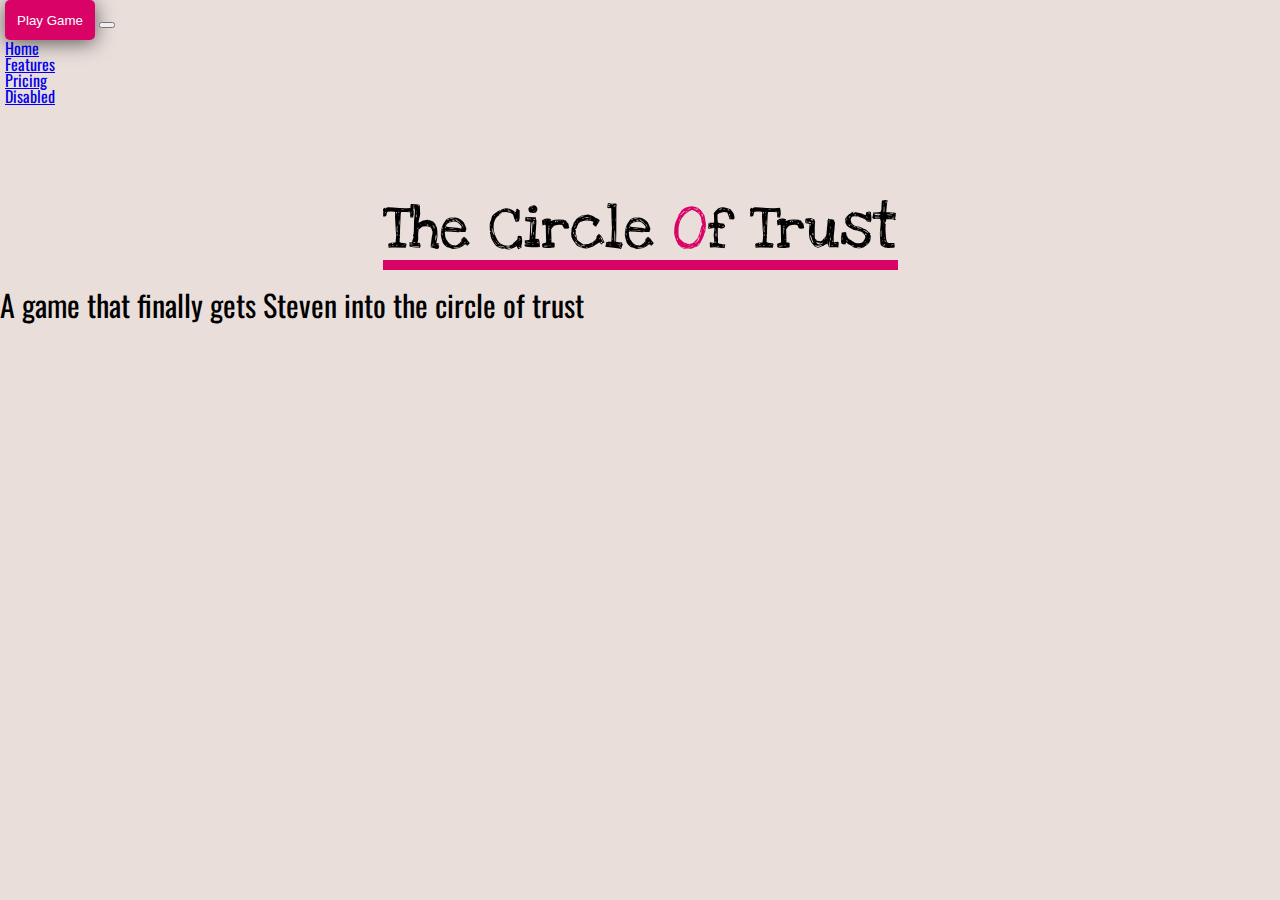
==== index.html @ 9a7540df "Change Navbar btn to play game and style" ====
<!DOCTYPE html>
<html lang="en">
<head>
  <meta charset="UTF-8">
  <meta http-equiv="X-UA-Compatible" content="IE=edge">
  <meta name="viewport" content="width=device-width, initial-scale=1.0">
  <title>The Circle of Trust Game</title>
  <link rel="stylesheet" href="./assets/reset.css">
  <link href="https://cdn.jsdelivr.net/npm/bootstrap@5.1.0/dist/css/bootstrap.min.css" rel="stylesheet"
    integrity="sha384-KyZXEAg3QhqLMpG8r+8fhAXLRk2vvoC2f3B09zVXn8CA5QIVfZOJ3BCsw2P0p/We" crossorigin="anonymous">
  <link rel="preconnect" href="https://fonts.googleapis.com">
  <link rel="preconnect" href="https://fonts.gstatic.com" crossorigin>
  <link href="https://fonts.googleapis.com/css2?family=Love+Ya+Like+A+Sister&family=Oswald:wght@500&display=swap"
    rel="stylesheet">
  <link rel="stylesheet" href="./assets/style.css">
</head>
<body>
  
  <div class="container-fluid p-0">

    <nav class="navbar navbar-expand-lg navbar-light navbar-cust-style">
      <div class="container-fluid">
        <button class="play-button">Play Game</button>
        <button class="navbar-toggler" type="button" data-bs-toggle="collapse" data-bs-target="#navbarNav"
          aria-controls="navbarNav" aria-expanded="false" aria-label="Toggle navigation">
          <span class="navbar-toggler-icon"></span>
        </button>
        <div class="collapse navbar-collapse" id="navbarNav">
          <ul class="navbar-nav">
            <li class="nav-item">
              <a class="nav-link active" aria-current="page" href="#">Home</a>
            </li>
            <li class="nav-item">
              <a class="nav-link" href="#">Features</a>
            </li>
            <li class="nav-item">
              <a class="nav-link" href="#">Pricing</a>
            </li>
            <li class="nav-item">
              <a class="nav-link disabled" href="#" tabindex="-1" aria-disabled="true">Disabled</a>
            </li>
          </ul>
        </div>
      </div>
    </nav>

    <section class=" title">
      <h1 class="logo ">The Circle <span class="middle-O">O</span>f Trust</h1>
      <p class="description text-center">A game that finally gets Steven into the circle of trust</p>
    </section>

  </div>



  <script src="https://cdn.jsdelivr.net/npm/bootstrap@5.1.0/dist/js/bootstrap.bundle.min.js"
    integrity="sha384-U1DAWAznBHeqEIlVSCgzq+c9gqGAJn5c/t99JyeKa9xxaYpSvHU5awsuZVVFIhvj" crossorigin="anonymous"></script>
    <script src="assets/app.js"></script>
</body>
</html>
---- assets/style.css ----
body {
  background-color: #EADEDA;
  font-family: 'Oswald', sans-serif;
}

.navbar-cust-style {
  padding-left: 5px;
  padding-right: 5px;
  height: 100px;
}

.title {
  height: 650px;
}

.logo {
  font-family: 'Love Ya Like A Sister', cursive;
  font-size: 60px;
  padding-top: 100px;
  border-bottom: #D90368 solid 10px;
  width: fit-content;
  height: fit-content;
  margin-left: auto;
  margin-right: auto;
}

.middle-O {
  color: #D90368;
}

.description {
  font-size: 30px;
  padding-top: 20px;
}

.play-button {
  color: white;
  border: none;
  border-radius: 5px;
  box-shadow: 0px 3px 20px rgba(0, 0, 0, 0.6);
  background-color: #D90368;
  height: 40px;
  width: 90px;
}

@media only screen and (max-width: 576px) {
  .logo {
    font-size: 38px;
    padding-top: 25px;
  }
  .description {
    font-size: 25px;
    padding: 20px 20px 0px 20px;
  }
}
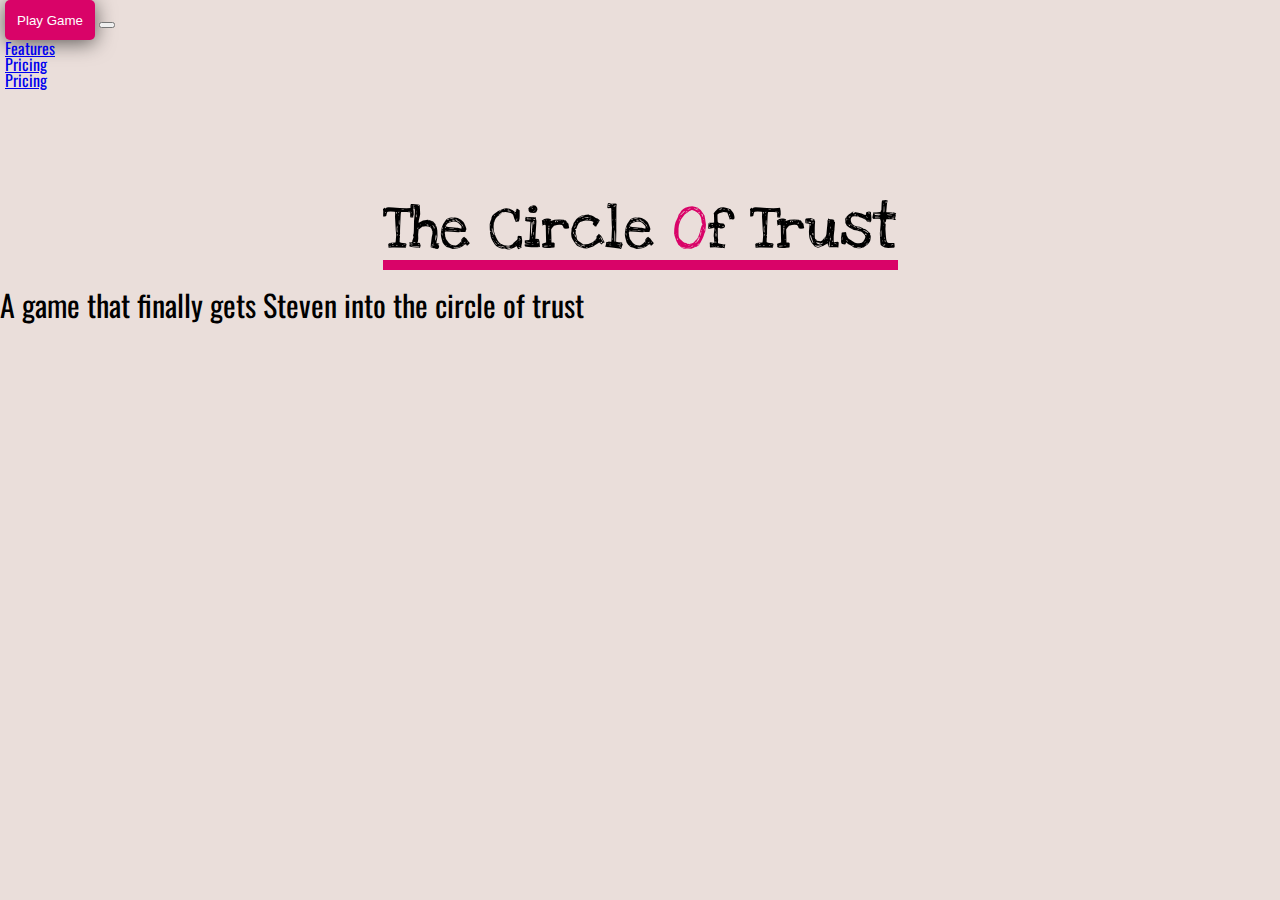
==== commit 578a7288: "Delete 'home' and 'disabled' btns" ====
--- a/index.html
+++ b/index.html
@@ -28,16 +28,13 @@
         <div class="collapse navbar-collapse" id="navbarNav">
           <ul class="navbar-nav">
             <li class="nav-item">
-              <a class="nav-link active" aria-current="page" href="#">Home</a>
-            </li>
-            <li class="nav-item">
               <a class="nav-link" href="#">Features</a>
             </li>
             <li class="nav-item">
               <a class="nav-link" href="#">Pricing</a>
             </li>
             <li class="nav-item">
-              <a class="nav-link disabled" href="#" tabindex="-1" aria-disabled="true">Disabled</a>
+              <a class="nav-link" href="#">Pricing</a>
             </li>
           </ul>
         </div>
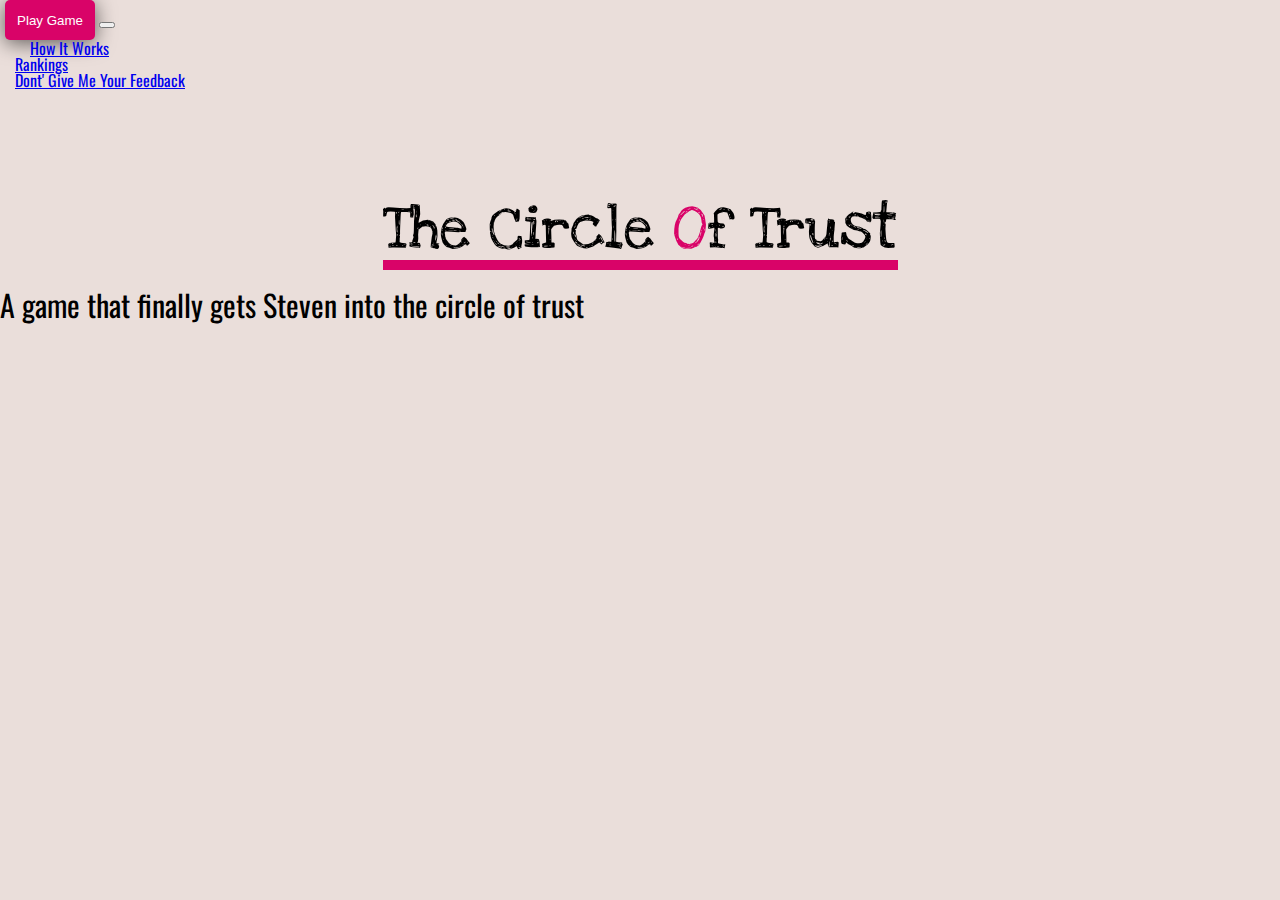
==== commit 56b6e858: "Give nav links left margin" ====
--- a/index.html
+++ b/index.html
@@ -27,14 +27,14 @@
         </button>
         <div class="collapse navbar-collapse" id="navbarNav">
           <ul class="navbar-nav">
-            <li class="nav-item">
-              <a class="nav-link" href="#">Features</a>
+            <li class="nav-item first-link">
+              <a class="nav-link" href="#">How It Works</a>
             </li>
             <li class="nav-item">
-              <a class="nav-link" href="#">Pricing</a>
+              <a class="nav-link other-links" href="#">Rankings</a>
             </li>
             <li class="nav-item">
-              <a class="nav-link" href="#">Pricing</a>
+              <a class="nav-link other-links" href="#">Dont' Give Me Your Feedback</a>
             </li>
           </ul>
         </div>
--- a/assets/style.css
+++ b/assets/style.css
@@ -43,6 +43,15 @@
   width: 90px;
 }
 
+.first-link {
+  margin-left: 25px;
+  font-size: 
+}
+
+.other-links {
+  margin-left: 10px;
+}
+
 @media only screen and (max-width: 576px) {
   .logo {
     font-size: 38px;
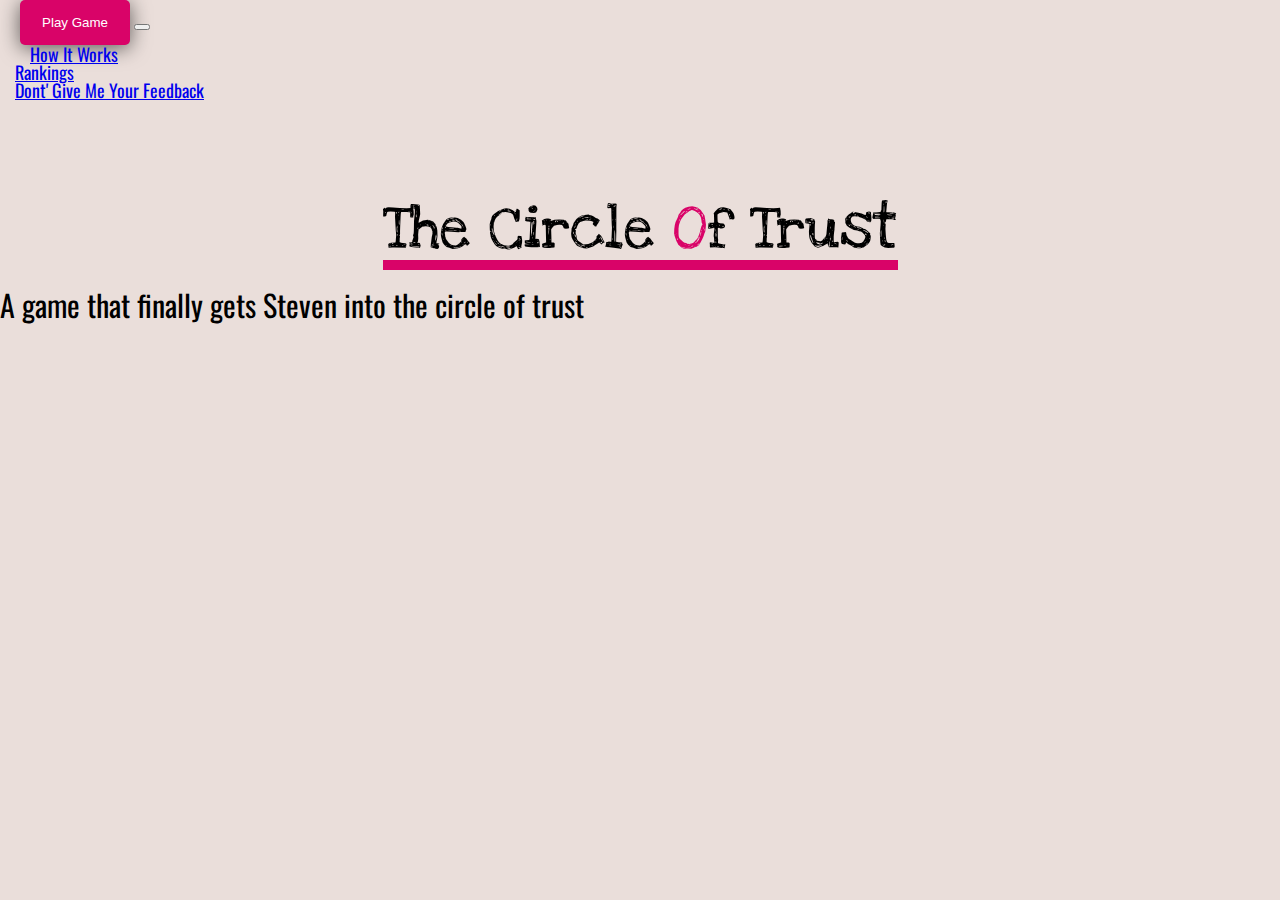
==== commit 4431b24c: "Update collapsed navbar style" ====
--- a/index.html
+++ b/index.html
@@ -21,11 +21,11 @@
     <nav class="navbar navbar-expand-lg navbar-light navbar-cust-style">
       <div class="container-fluid">
         <button class="play-button">Play Game</button>
-        <button class="navbar-toggler" type="button" data-bs-toggle="collapse" data-bs-target="#navbarNav"
+        <button class="navbar-toggler nav-togg-cust" type="button" data-bs-toggle="collapse" data-bs-target="#navbarNav"
           aria-controls="navbarNav" aria-expanded="false" aria-label="Toggle navigation">
           <span class="navbar-toggler-icon"></span>
         </button>
-        <div class="collapse navbar-collapse" id="navbarNav">
+        <div class="collapse navbar-collapse nav-coll-cust" id="navbarNav">
           <ul class="navbar-nav">
             <li class="nav-item first-link">
               <a class="nav-link" href="#">How It Works</a>
--- a/assets/style.css
+++ b/assets/style.css
@@ -7,6 +7,7 @@
   padding-left: 5px;
   padding-right: 5px;
   height: 100px;
+  font-size: 18px;
 }
 
 .title {
@@ -39,13 +40,13 @@
   border-radius: 5px;
   box-shadow: 0px 3px 20px rgba(0, 0, 0, 0.6);
   background-color: #D90368;
-  height: 40px;
-  width: 90px;
+  height: 45px;
+  width: 110px;
+  margin-left: 15px;
 }
 
 .first-link {
   margin-left: 25px;
-  font-size: 
 }
 
 .other-links {
@@ -53,6 +54,12 @@
 }
 
 @media only screen and (max-width: 576px) {
+  .nav-coll-cust {
+    border: black solid 1px;
+    background-color: rgba(255, 255, 255, 0.95);
+    margin-top: 10px;
+    padding: 10px 0px 10px 20px;
+  }
   .logo {
     font-size: 38px;
     padding-top: 25px;
@@ -61,4 +68,10 @@
     font-size: 25px;
     padding: 20px 20px 0px 20px;
   }
+  .first-link {
+    margin-left: 0px;
+  }
+  .other-links {
+    margin-left: 0px;
+  }
 }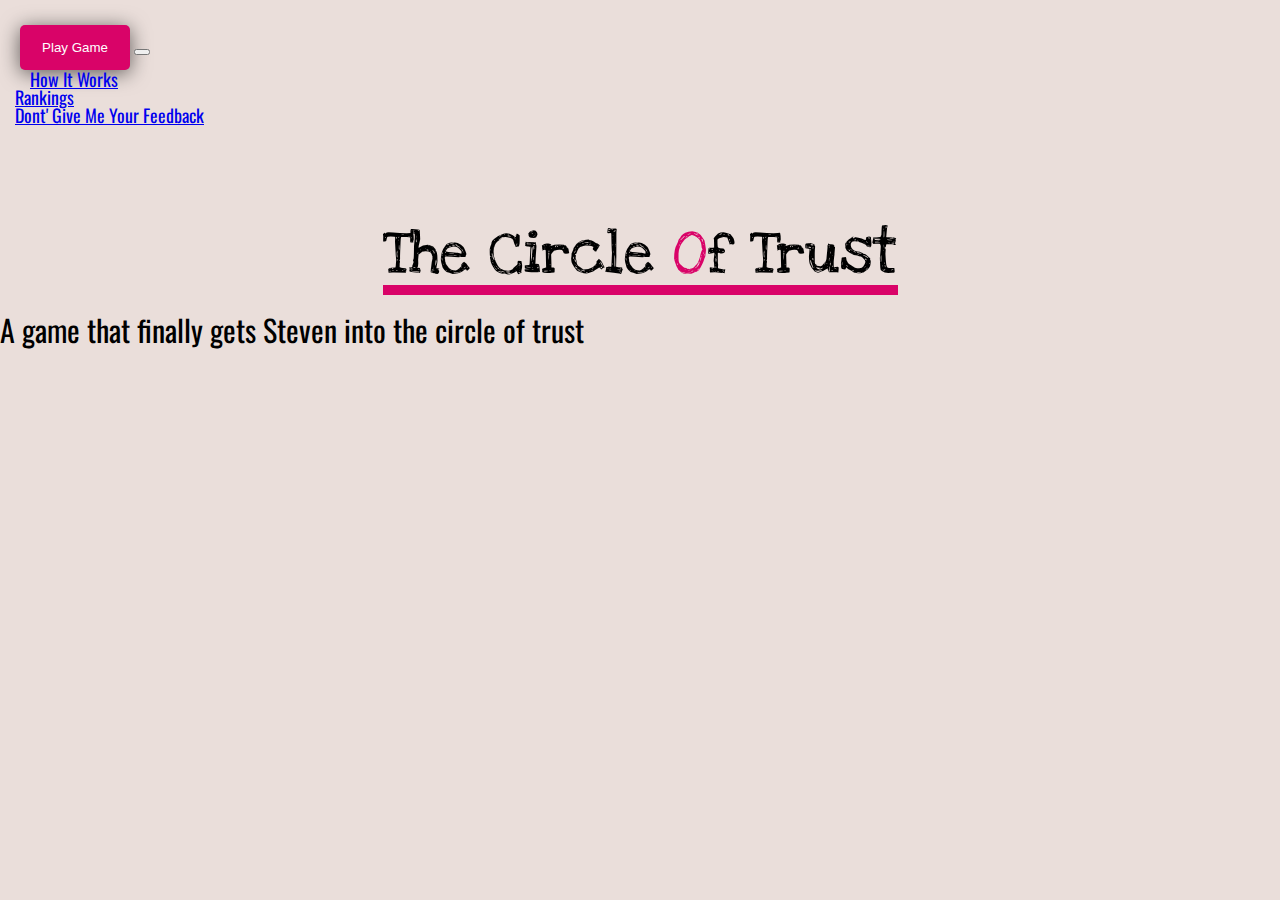
==== commit bf6084db: "Create new file for the game" ====
--- a/index.html
+++ b/index.html
@@ -4,7 +4,7 @@
   <meta charset="UTF-8">
   <meta http-equiv="X-UA-Compatible" content="IE=edge">
   <meta name="viewport" content="width=device-width, initial-scale=1.0">
-  <title>The Circle of Trust Game</title>
+  <title>Circle Of Trust</title>
   <link rel="stylesheet" href="./assets/reset.css">
   <link href="https://cdn.jsdelivr.net/npm/bootstrap@5.1.0/dist/css/bootstrap.min.css" rel="stylesheet"
     integrity="sha384-KyZXEAg3QhqLMpG8r+8fhAXLRk2vvoC2f3B09zVXn8CA5QIVfZOJ3BCsw2P0p/We" crossorigin="anonymous">
--- a/assets/style.css
+++ b/assets/style.css
@@ -6,8 +6,10 @@
 .navbar-cust-style {
   padding-left: 5px;
   padding-right: 5px;
+  margin-top: 25px;
   height: 100px;
   font-size: 18px;
+  display: block;
 }
 
 .title {
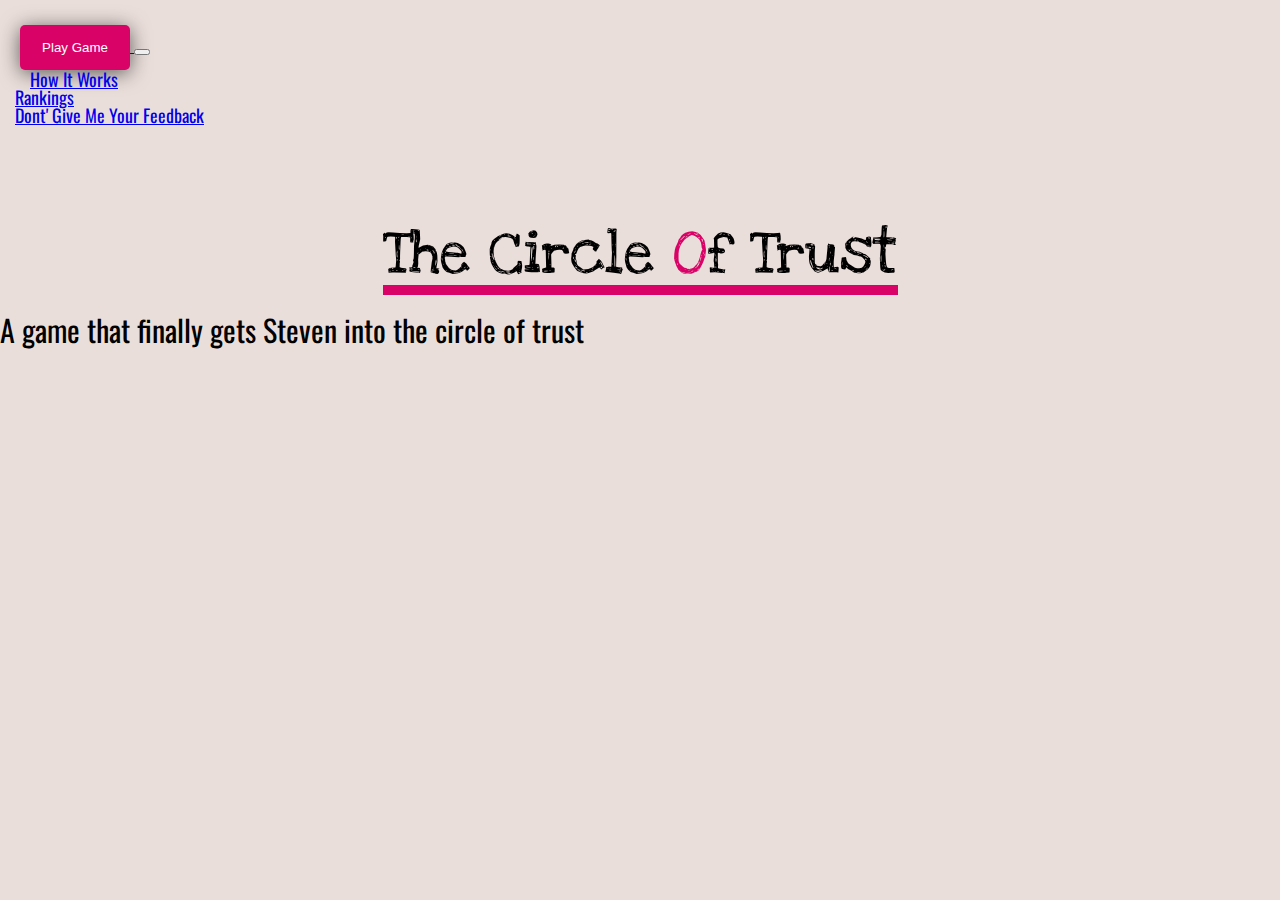
==== commit 969c0114: "Add link to game page from play button" ====
--- a/index.html
+++ b/index.html
@@ -20,7 +20,9 @@
 
     <nav class="navbar navbar-expand-lg navbar-light navbar-cust-style">
       <div class="container-fluid">
-        <button class="play-button">Play Game</button>
+        <a href="./game.html">
+          <button class="play-button">Play Game</button>
+        </a>
         <button class="navbar-toggler nav-togg-cust" type="button" data-bs-toggle="collapse" data-bs-target="#navbarNav"
           aria-controls="navbarNav" aria-expanded="false" aria-label="Toggle navigation">
           <span class="navbar-toggler-icon"></span>
@@ -52,6 +54,6 @@
 
   <script src="https://cdn.jsdelivr.net/npm/bootstrap@5.1.0/dist/js/bootstrap.bundle.min.js"
     integrity="sha384-U1DAWAznBHeqEIlVSCgzq+c9gqGAJn5c/t99JyeKa9xxaYpSvHU5awsuZVVFIhvj" crossorigin="anonymous"></script>
-    <script src="assets/app.js"></script>
+  <script src="assets/app.js"></script>
 </body>
 </html>--- a/assets/style.css
+++ b/assets/style.css
@@ -57,11 +57,13 @@
 
 @media only screen and (max-width: 576px) {
   .nav-coll-cust {
-    border: black solid 1px;
+    border: none;
+    border-radius: 10px;
+    box-shadow: 0px 3px 15px rgba(0, 0, 0, 0.6);
     background-color: rgba(255, 255, 255, 0.95);
     margin-top: 10px;
     padding: 10px 0px 10px 20px;
-  }
+}
   .logo {
     font-size: 38px;
     padding-top: 25px;
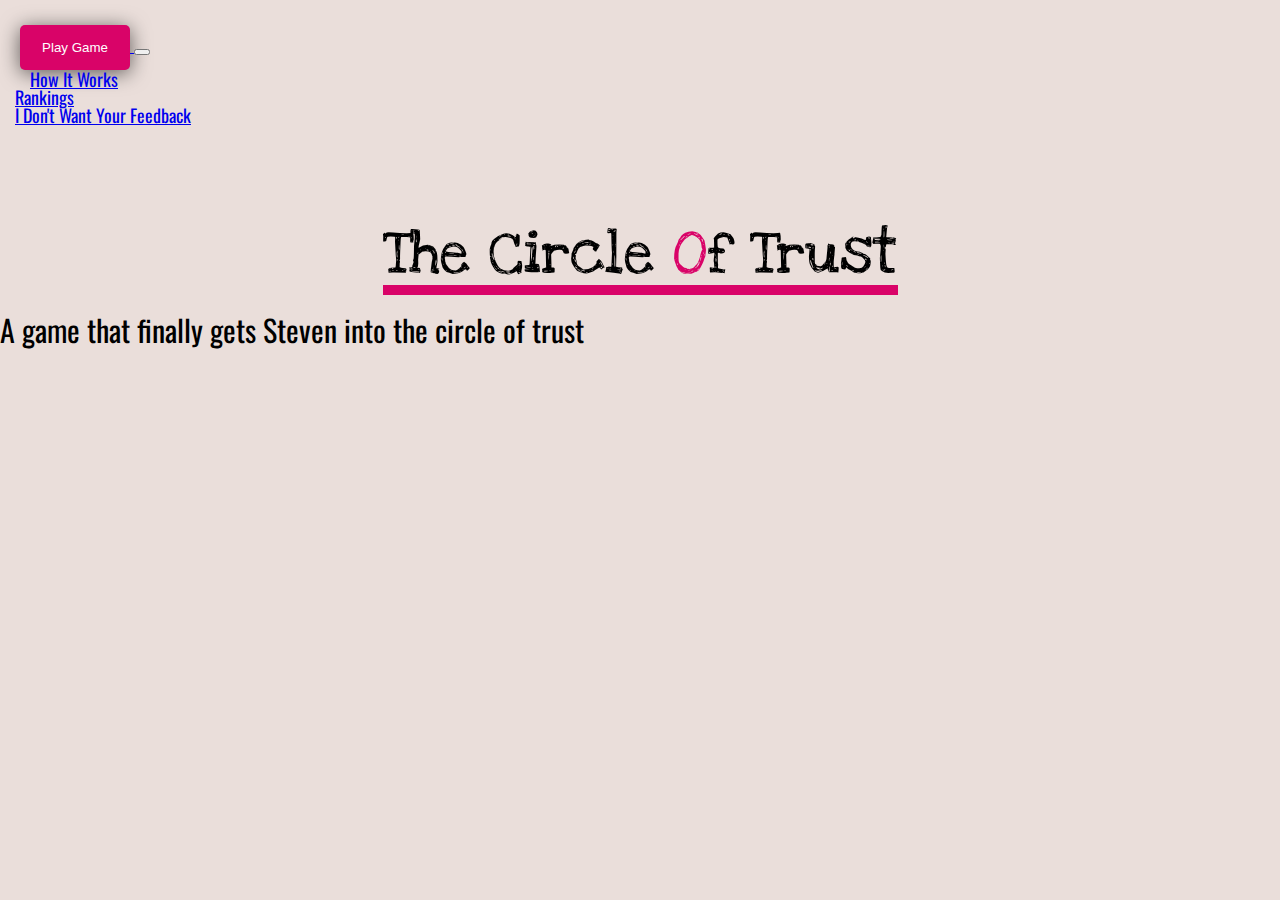
==== commit d2772331: "Change feedback title" ====
--- a/index.html
+++ b/index.html
@@ -36,7 +36,7 @@
               <a class="nav-link other-links" href="#">Rankings</a>
             </li>
             <li class="nav-item">
-              <a class="nav-link other-links" href="#">Dont' Give Me Your Feedback</a>
+              <a class="nav-link other-links" href="#">I Don't Want Your Feedback</a>
             </li>
           </ul>
         </div>
